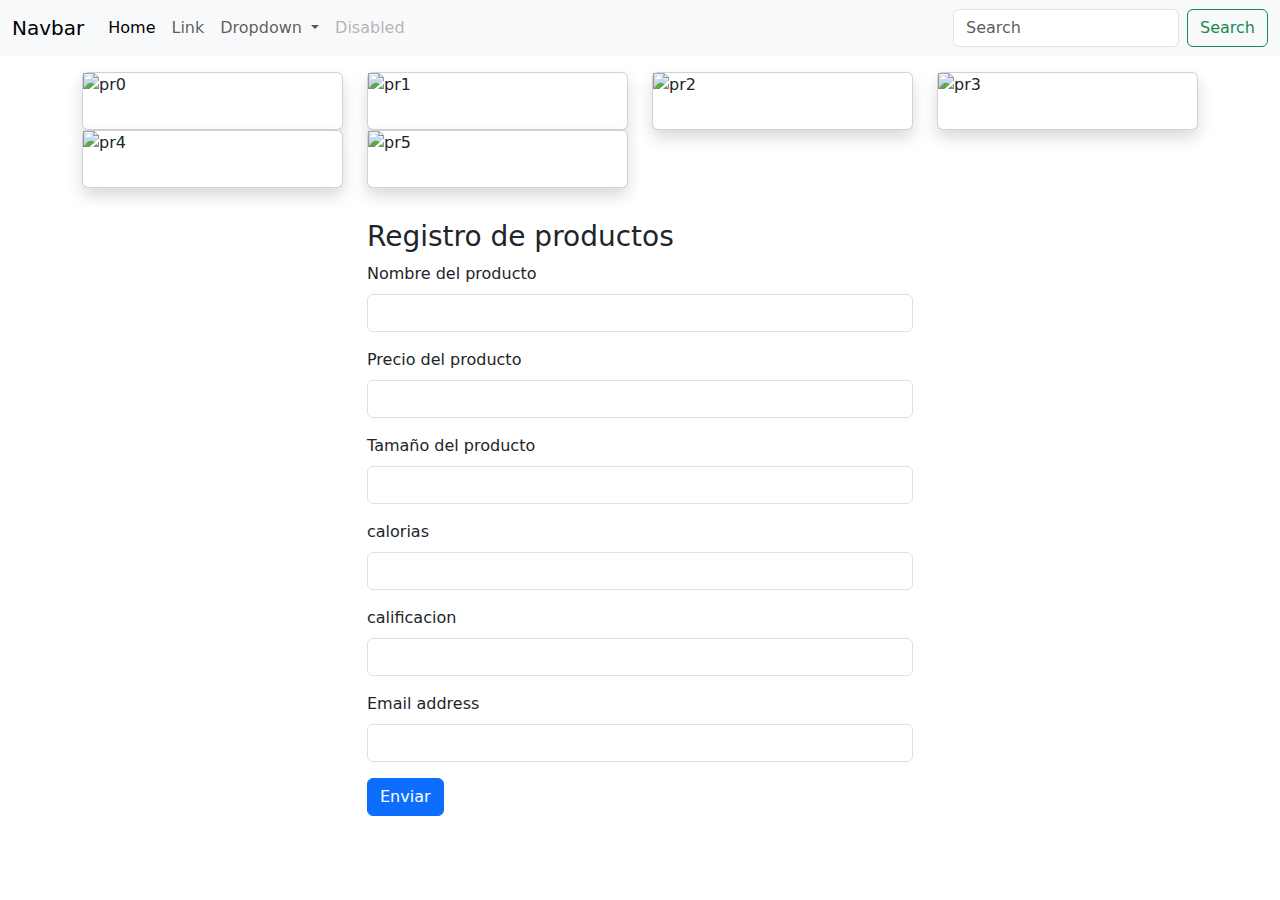
==== index.html @ 7618248b "se crea GUI del proyecto" ====
<!DOCTYPE html>
<html lang="en">
<head>
    <meta charset="UTF-8">
    <meta name="viewport" content="width=device-width, initial-scale=1.0">
    <title>Document</title>
    <link href="https://cdn.jsdelivr.net/npm/bootstrap@5.3.3/dist/css/bootstrap.min.css" rel="stylesheet" integrity="sha384-QWTKZyjpPEjISv5WaRU9OFeRpok6YctnYmDr5pNlyT2bRjXh0JMhjY6hW+ALEwIH" crossorigin="anonymous">
    
</head>
<body>

    <nav class="navbar navbar-expand-lg bg-body-tertiary">
        <div class="container-fluid">
          <a class="navbar-brand" href="#">Navbar</a>
          <button class="navbar-toggler" type="button" data-bs-toggle="collapse" data-bs-target="#navbarSupportedContent" aria-controls="navbarSupportedContent" aria-expanded="false" aria-label="Toggle navigation">
            <span class="navbar-toggler-icon"></span>
          </button>
          <div class="collapse navbar-collapse" id="navbarSupportedContent">
            <ul class="navbar-nav me-auto mb-2 mb-lg-0">
              <li class="nav-item">
                <a class="nav-link active" aria-current="page" href="#">Home</a>
              </li>
              <li class="nav-item">
                <a class="nav-link" href="#">Link</a>
              </li>
              <li class="nav-item dropdown">
                <a class="nav-link dropdown-toggle" href="#" role="button" data-bs-toggle="dropdown" aria-expanded="false">
                  Dropdown
                </a>
                <ul class="dropdown-menu">
                  <li><a class="dropdown-item" href="#">Action</a></li>
                  <li><a class="dropdown-item" href="#">Another action</a></li>
                  <li><hr class="dropdown-divider"></li>
                  <li><a class="dropdown-item" href="#">Something else here</a></li>
                </ul>
              </li>
              <li class="nav-item">
                <a class="nav-link disabled" aria-disabled="true">Disabled</a>
              </li>
            </ul>
            <form class="d-flex" role="search">
              <input class="form-control me-2" type="search" placeholder="Search" aria-label="Search">
              <button class="btn btn-outline-success" type="submit">Search</button>
            </form>
          </div>
        </div>
      </nav>

      <main>
        <section class="container">
            <div class="row">
                <div class="col-12 col-md-3">   
                    <div class="card h-100 shadow my-3">
                        <img src="https://firebasestorage.googleapis.com/v0/b/mercando-ba3dd.appspot.com/o/BERENJENA.1600X900.jpg?alt=media&token=c552b2bf-96fb-4f91-866e-18c0a74ee0e0" alt="pr0" class="img-fluid">
                    </div>
                </div>
                <div class="col-12 col-md-3">   
                    <div class="card h-100 shadow my-3">
                        <img src="https://firebasestorage.googleapis.com/v0/b/mercando-ba3dd.appspot.com/o/cebollas.jpg?alt=media&token=ad33c24b-cf4f-4178-9aa2-eb1acda703ea" alt="pr1" class="img-fluid">
                    </div>
                </div>
                <div class="col-12 col-md-3">   
                    <div class="card h-100 shadow my-3">
                        <img src="https://firebasestorage.googleapis.com/v0/b/mercando-ba3dd.appspot.com/o/esparragos.jpg?alt=media&token=ac445858-21e6-414e-85a7-975923faf29f" alt="pr2" class="img-fluid">
                    </div>
                </div>
                <div class="col-12 col-md-3">   
                    <div class="card h-100 shadow my-3">
                        <img src="https://firebasestorage.googleapis.com/v0/b/mercando-ba3dd.appspot.com/o/tomates.jpg?alt=media&token=e25f8bae-35b9-4ba5-9fbc-a0a88bf4670c" alt="pr3" class="img-fluid">
                    </div>
                </div>
                <div class="col-12 col-md-3">   
                    <div class="card h-100 shadow my-3">
                        <img src="https://firebasestorage.googleapis.com/v0/b/mercando-ba3dd.appspot.com/o/zanahorias.jpg?alt=media&token=232825e9-b34f-441f-b430-61f1c8b99295" alt="pr4" class="img-fluid">
                    </div>
                </div>
                <div class="col-12 col-md-3">   
                    <div class="card h-100 shadow my-3">
                        <img src="https://firebasestorage.googleapis.com/v0/b/mercando-ba3dd.appspot.com/o/zukini.jpg?alt=media&token=a707d1a8-5547-48f6-b9b5-f05c83613ad3" alt="pr5" class="img-fluid">
                    </div>
                </div>
            </div>
        </section>
        <br><br>
        <section class="container">
            <div class="row justify-content-center">
                <div class="col-12 col-md-6">
                    <h3>Registro de productos</h3>
                    <form>
                        <div class="mb-3">
                          <label for="exampleInputEmail1" class="form-label">Nombre del producto</label>
                          <input type="text" class="form-control" id="exampleInputEmail1" aria-describedby="emailHelp">
                        </div>
                        <div class="mb-3">
                            <label for="exampleInputEmail1" class="form-label">Precio del producto</label>
                            <input type="number" class="form-control" id="exampleInputEmail1" aria-describedby="emailHelp">
                          </div>
                          <div class="mb-3">
                            <label for="exampleInputEmail1" class="form-label">Tamaño del producto</label>
                            <input type="text" class="form-control" id="exampleInputEmail1" aria-describedby="emailHelp">
                          </div>
                          <div class="mb-3">
                            <label for="exampleInputEmail1" class="form-label">calorias</label>
                            <input type="number" class="form-control" id="exampleInputEmail1" aria-describedby="emailHelp">
                          </div>
                          <div class="mb-3">
                            <label for="exampleInputEmail1" class="form-label">calificacion</label>
                            <input type="number" class="form-control" id="exampleInputEmail1" aria-describedby="emailHelp">
                          </div>
                          <div class="mb-3">
                            <label for="exampleInputEmail1" class="form-label">Email address</label>
                            <input type="email" class="form-control" id="exampleInputEmail1" aria-describedby="emailHelp">
                          </div>
                          <button type="submit" class="btn btn-primary">Enviar</button>
                </div>
            </div>
        </section>


      </main>
    
</body>
</html>
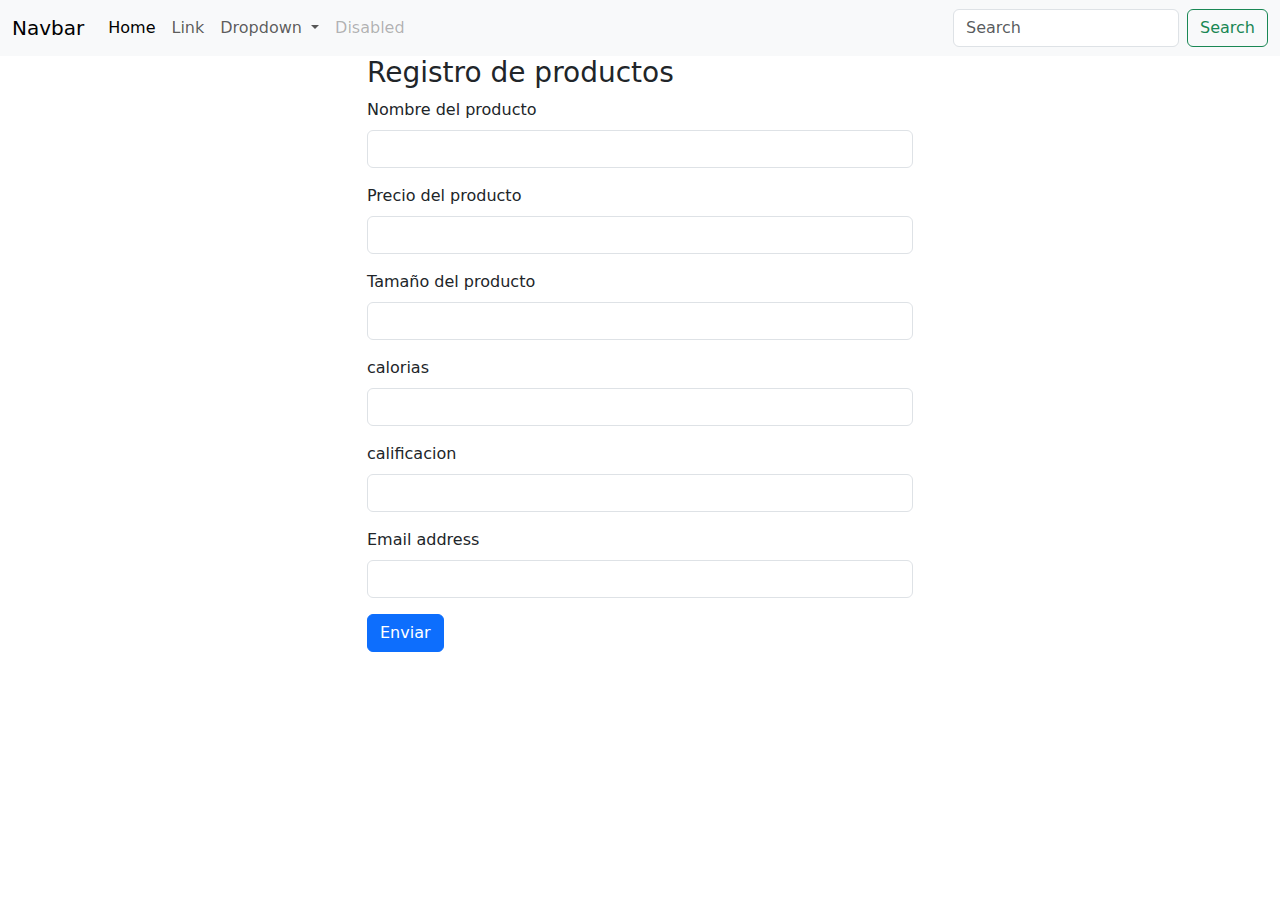
==== commit 16917bf3: "actualizacion datos cliente" ====
--- a/index.html
+++ b/index.html
@@ -9,79 +9,55 @@
 </head>
 <body>
 
+  <header>
     <nav class="navbar navbar-expand-lg bg-body-tertiary">
-        <div class="container-fluid">
-          <a class="navbar-brand" href="#">Navbar</a>
-          <button class="navbar-toggler" type="button" data-bs-toggle="collapse" data-bs-target="#navbarSupportedContent" aria-controls="navbarSupportedContent" aria-expanded="false" aria-label="Toggle navigation">
-            <span class="navbar-toggler-icon"></span>
-          </button>
-          <div class="collapse navbar-collapse" id="navbarSupportedContent">
-            <ul class="navbar-nav me-auto mb-2 mb-lg-0">
-              <li class="nav-item">
-                <a class="nav-link active" aria-current="page" href="#">Home</a>
-              </li>
-              <li class="nav-item">
-                <a class="nav-link" href="#">Link</a>
-              </li>
-              <li class="nav-item dropdown">
-                <a class="nav-link dropdown-toggle" href="#" role="button" data-bs-toggle="dropdown" aria-expanded="false">
-                  Dropdown
-                </a>
-                <ul class="dropdown-menu">
-                  <li><a class="dropdown-item" href="#">Action</a></li>
-                  <li><a class="dropdown-item" href="#">Another action</a></li>
-                  <li><hr class="dropdown-divider"></li>
-                  <li><a class="dropdown-item" href="#">Something else here</a></li>
-                </ul>
-              </li>
-              <li class="nav-item">
-                <a class="nav-link disabled" aria-disabled="true">Disabled</a>
-              </li>
-            </ul>
-            <form class="d-flex" role="search">
-              <input class="form-control me-2" type="search" placeholder="Search" aria-label="Search">
-              <button class="btn btn-outline-success" type="submit">Search</button>
-            </form>
-          </div>
+      <div class="container-fluid">
+        <a class="navbar-brand" href="#">Navbar</a>
+        <button class="navbar-toggler" type="button" data-bs-toggle="collapse" data-bs-target="#navbarSupportedContent" aria-controls="navbarSupportedContent" aria-expanded="false" aria-label="Toggle navigation">
+          <span class="navbar-toggler-icon"></span>
+        </button>
+        <div class="collapse navbar-collapse" id="navbarSupportedContent">
+          <ul class="navbar-nav me-auto mb-2 mb-lg-0">
+            <li class="nav-item">
+              <a class="nav-link active" aria-current="page" href="#">Home</a>
+            </li>
+            <li class="nav-item">
+              <a class="nav-link" href="#">Link</a>
+            </li>
+            <li class="nav-item dropdown">
+              <a class="nav-link dropdown-toggle" href="#" role="button" data-bs-toggle="dropdown" aria-expanded="false">
+                Dropdown
+              </a>
+              <ul class="dropdown-menu">
+                <li><a class="dropdown-item" href="#">Action</a></li>
+                <li><a class="dropdown-item" href="#">Another action</a></li>
+                <li><hr class="dropdown-divider"></li>
+                <li><a class="dropdown-item" href="#">Something else here</a></li>
+              </ul>
+            </li>
+            <li class="nav-item">
+              <a class="nav-link disabled" aria-disabled="true">Disabled</a>
+            </li>
+          </ul>
+          <form class="d-flex" role="search">
+            <input class="form-control me-2" type="search" placeholder="Search" aria-label="Search">
+            <button class="btn btn-outline-success" type="submit">Search</button>
+          </form>
         </div>
-      </nav>
+      </div>
+    </nav>
+  </header>
+
+    
 
       <main>
         <section class="container">
-            <div class="row">
-                <div class="col-12 col-md-3">   
-                    <div class="card h-100 shadow my-3">
-                        <img src="https://firebasestorage.googleapis.com/v0/b/mercando-ba3dd.appspot.com/o/BERENJENA.1600X900.jpg?alt=media&token=c552b2bf-96fb-4f91-866e-18c0a74ee0e0" alt="pr0" class="img-fluid">
-                    </div>
-                </div>
-                <div class="col-12 col-md-3">   
-                    <div class="card h-100 shadow my-3">
-                        <img src="https://firebasestorage.googleapis.com/v0/b/mercando-ba3dd.appspot.com/o/cebollas.jpg?alt=media&token=ad33c24b-cf4f-4178-9aa2-eb1acda703ea" alt="pr1" class="img-fluid">
-                    </div>
-                </div>
-                <div class="col-12 col-md-3">   
-                    <div class="card h-100 shadow my-3">
-                        <img src="https://firebasestorage.googleapis.com/v0/b/mercando-ba3dd.appspot.com/o/esparragos.jpg?alt=media&token=ac445858-21e6-414e-85a7-975923faf29f" alt="pr2" class="img-fluid">
-                    </div>
-                </div>
-                <div class="col-12 col-md-3">   
-                    <div class="card h-100 shadow my-3">
-                        <img src="https://firebasestorage.googleapis.com/v0/b/mercando-ba3dd.appspot.com/o/tomates.jpg?alt=media&token=e25f8bae-35b9-4ba5-9fbc-a0a88bf4670c" alt="pr3" class="img-fluid">
-                    </div>
-                </div>
-                <div class="col-12 col-md-3">   
-                    <div class="card h-100 shadow my-3">
-                        <img src="https://firebasestorage.googleapis.com/v0/b/mercando-ba3dd.appspot.com/o/zanahorias.jpg?alt=media&token=232825e9-b34f-441f-b430-61f1c8b99295" alt="pr4" class="img-fluid">
-                    </div>
-                </div>
-                <div class="col-12 col-md-3">   
-                    <div class="card h-100 shadow my-3">
-                        <img src="https://firebasestorage.googleapis.com/v0/b/mercando-ba3dd.appspot.com/o/zukini.jpg?alt=media&token=a707d1a8-5547-48f6-b9b5-f05c83613ad3" alt="pr5" class="img-fluid">
-                    </div>
-                </div>
+            <div class="row row-cols-1 row-cols-md-5 g-5" id="fila">
+                
             </div>
         </section>
         <br><br>
+
         <section class="container">
             <div class="row justify-content-center">
                 <div class="col-12 col-md-6">
@@ -118,6 +94,13 @@
 
 
       </main>
+
+      <footer>
+
+
+      </footer>
+      <script src="https://cdn.jsdelivr.net/npm/bootstrap@5.3.3/dist/js/bootstrap.bundle.min.js" integrity="sha384-YvpcrYf0tY3lHB60NNkmXc5s9fDVZLESaAA55NDzOxhy9GkcIdslK1eN7N6jIeHz" crossorigin="anonymous"></script>
+      <script src="./controllers/controladorproducto.js"></script>
     
 </body>
 </html>